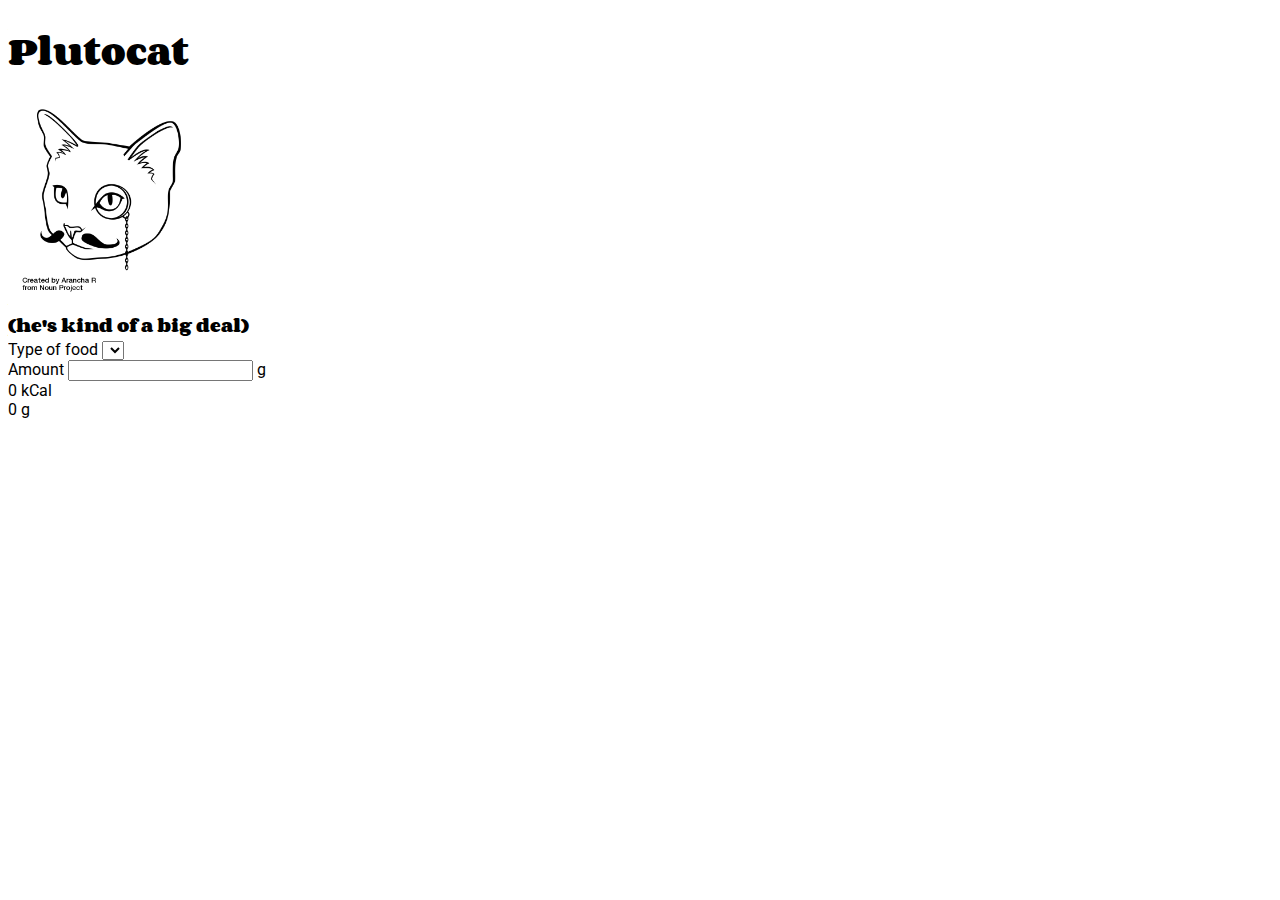
==== index.html @ 237bd45a "Lower cal per day. Change to new food." ====
<!DOCTYPE html>
<html lang="en">
<head>
    <script src="https://code.jquery.com/jquery-2.2.0.min.js"></script>
    <link href='https://fonts.googleapis.com/css?family=Corben:400,700' rel='stylesheet' type='text/css'>
    <link href='https://fonts.googleapis.com/css?family=Roboto' rel='stylesheet' type='text/css'>
    <!-- Latest compiled and minified CSS -->
    <link rel="stylesheet" href="https://maxcdn.bootstrapcdn.com/bootstrap/3.3.6/css/bootstrap.min.css" integrity="sha384-1q8mTJOASx8j1Au+a5WDVnPi2lkFfwwEAa8hDDdjZlpLegxhjVME1fgjWPGmkzs7" crossorigin="anonymous">
    <link rel="stylesheet" href="style.css">
    <meta name="viewport" content="width=device-width, initial-scale=1">
</head>
<body>
<div class="container-fluid">
    <div class="row">
        <div class="col-md-4">
            <div class="title">
                <h1 id="title">Plutocat</h1><img src="gentlemancat.png">
                <div class="subtitle">(he's kind of a big deal)</div>
            </div>
        </div> <!-- /col -->
        <div class="col-md-8">
            <div class="row">
                <div class="food-menu-container form-inline">
                    <span>Type of food</span>
                    <select id="food-menu" class="form-control" name="select">
                        <option value="0"></option>
                    </select>
                </div>
            </div>
            <div class="row">
                <div class="wet-food-input-container form-inline">
                    <span>Amount</span>
                    <input type="number" id="wet-food-in-g" class="form-control"></input>
                    <span class="units">g</span>
                </div>
            </div>
            <div class="row">
                <div class="col-md-6">
                    <div class="wet-food-container">
                        <span id="kcal-of-wet-food">0</span>
                        <span class="units">kCal</span>
                    </div>
                </div>
                <div class="col-md-6">
                    <div class="dry-food-container">
                        <span id="g-of-dry-food">0</span>
                        <span class="units">g</span>
                    </div>
                </div>
            </div>
        </div> <!-- /col -->
    </div> <!-- /.row -->
</div> <!-- /.container -->
</body>
<script>

var currentWetFoodType = "";

 var kcalPerFeeding = 152; // Beginning 5-apr-2016
// var kcalPerFeeding = 160; // Until 5-apr-2016
 var kcalPerKgDryFood = 3235; // Natural Balance "Fat Cats" food
// var kcalPerKgDryFood = 3825; // Lotus Oven-Baked Chicken dry food
wetFoodInG = 0;
var wetFoods = {};

function myBruce(stuff) {
    bruce = stuff.feed.entry;
    for (var i = 0; i < bruce.length; i++) {
         wetFoods[bruce[i].title.$t] = parseFloat(bruce[i].content.$t.split(" ")[1]);
    };
    buildFoodMenu();   
};

function buildFoodMenu() {
    $.each(wetFoods, function(key, value) {   
         $('#food-menu')
             .append($("<option></option>")
             .attr("value",value)
             .text(key)); 
    });
};

$(document).on('change', "#food-menu", function(e) {
    //console.log(this.options[e.target.selectedIndex].value);
	currentWetFoodType = this.options[e.target.selectedIndex].text;
	updateAllCalc();
});

function calcWetFoodKCal(wetFoodType, g) {
	var kcalPerKg = wetFoods[wetFoodType]
	return kcalPerKg/1000*g
};

function calcNeededDryFoodInG(kcalPerFeeding, kcalPerKgDryFood, kcalWetFood) {
	kgDryFood = (kcalPerFeeding - kcalWetFood) / kcalPerKgDryFood;
	return kgDryFood*1000
};

function updateAllCalc() {
	$("#kcal-of-wet-food")[0].innerHTML=Math.round(calcWetFoodKCal(currentWetFoodType,wetFoodInG));
	$("#g-of-dry-food")[0].innerHTML=Math.round(calcNeededDryFoodInG(kcalPerFeeding, kcalPerKgDryFood, calcWetFoodKCal(currentWetFoodType, wetFoodInG)));
};

$(document).on('keyup', "#wet-food-in-g", function() {
	console.log(currentWetFoodType);
	wetFoodInG = this.value
	updateAllCalc();
});
</script>
<script src="https://spreadsheets.google.com/feeds/list/14e4-F9rcLuyZ71so6S4E-QrcXHTjO8907BVZiR3mH2k/od6/public/basic?alt=json-in-script&callback=myBruce"></script>
</html>
---- style.css ----
img {
    width: 200px;
}

.title, #title {
    font-family: 'Corben', cursive;
    font-weight: 700;
}

body {
    font-family: 'Roboto', sans-serif;
}
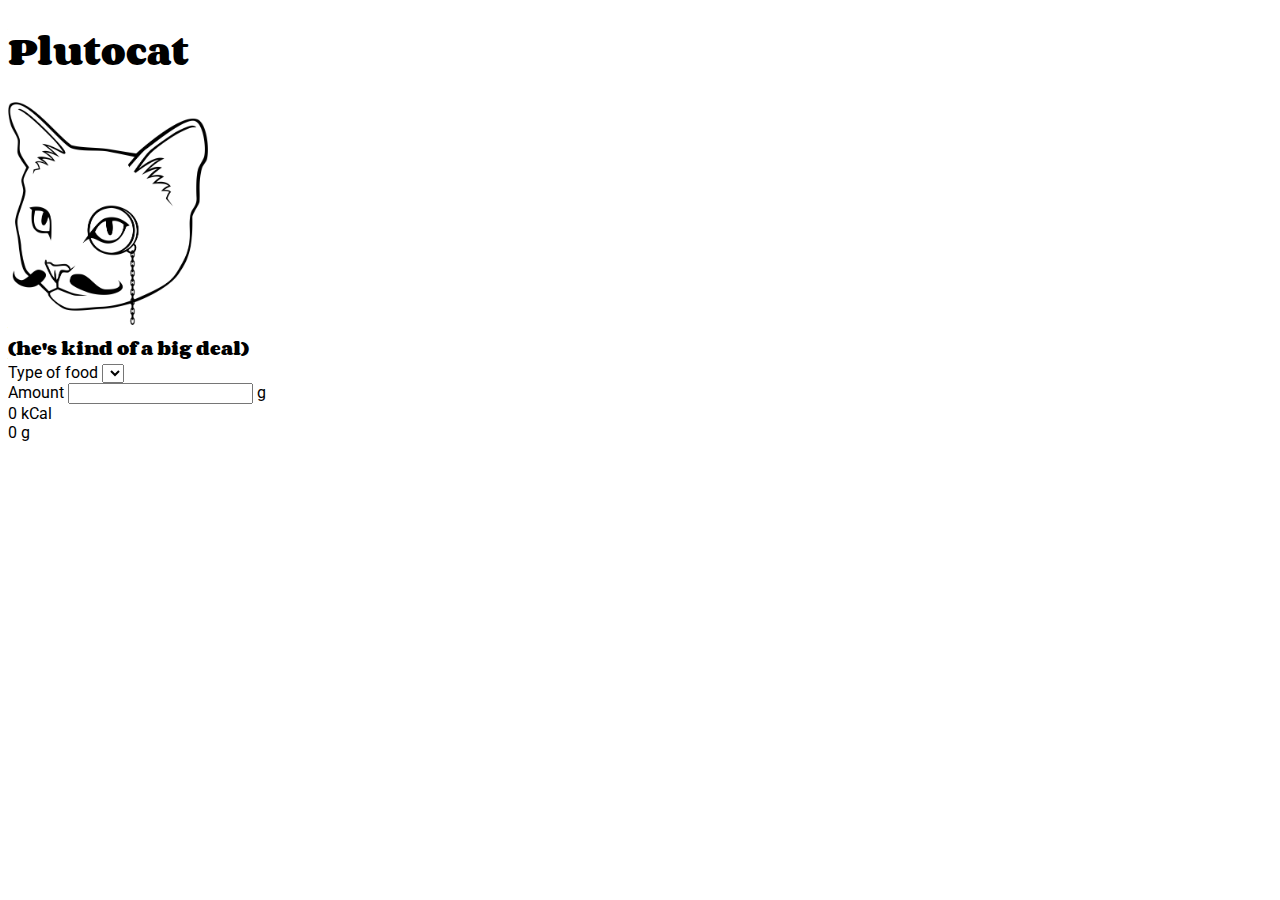
==== commit 549552c3: "Merge pull request #8 from ianzd/master" ====
--- a/index.html
+++ b/index.html
@@ -56,7 +56,8 @@
 
 var currentWetFoodType = "";
 
- var kcalPerFeeding = 152; // Beginning 5-apr-2016
+var kcalPerFeeding = 144; // Beginning 25-oct-2016
+// var kcalPerFeeding = 152; // Beginning 5-apr-2016
 // var kcalPerFeeding = 160; // Until 5-apr-2016
  var kcalPerKgDryFood = 3235; // Natural Balance "Fat Cats" food
 // var kcalPerKgDryFood = 3825; // Lotus Oven-Baked Chicken dry food
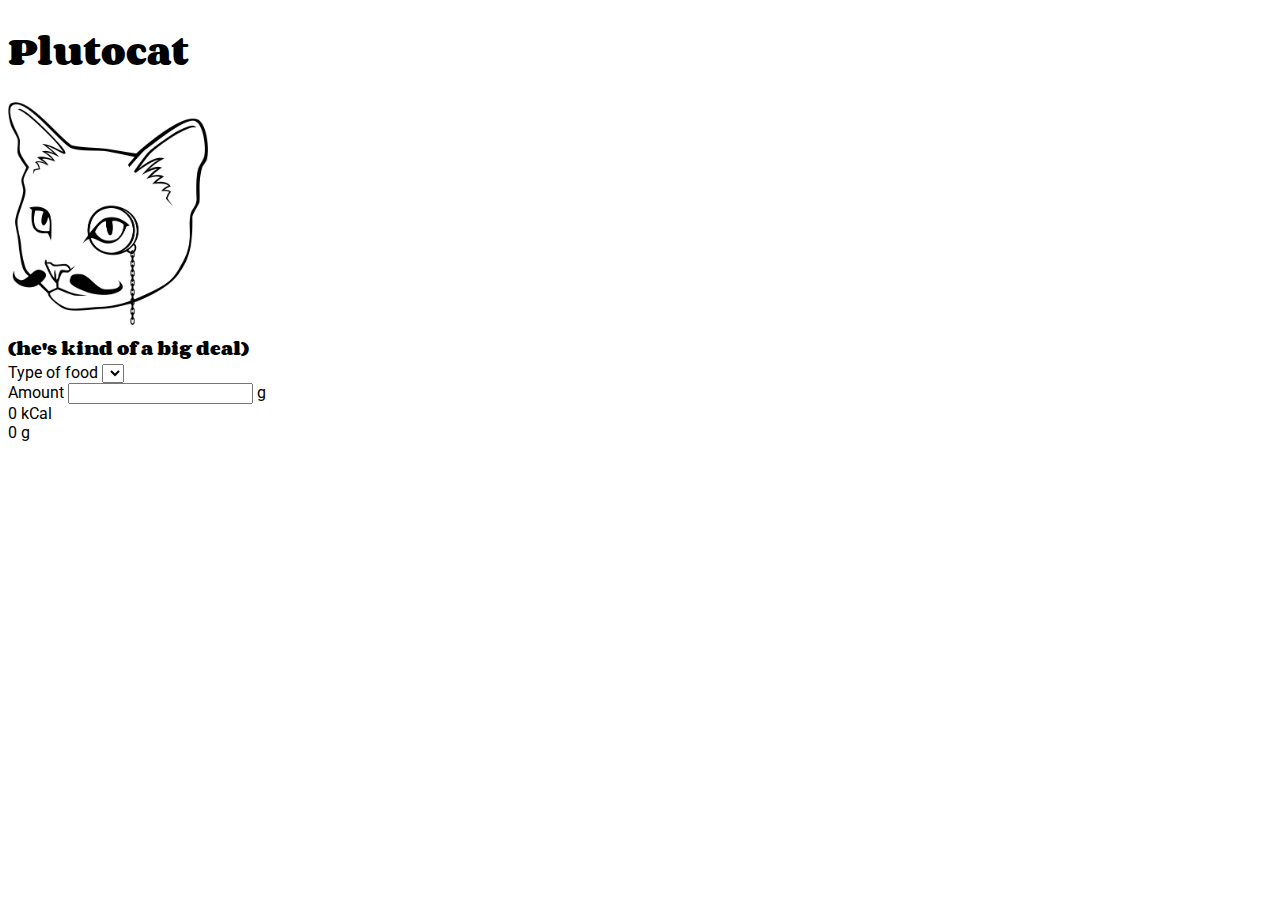
==== commit bf768e64: "Switch Bruce to new food" ====
--- a/index.html
+++ b/index.html
@@ -59,8 +59,9 @@
 var kcalPerFeeding = 144; // Beginning 25-oct-2016
 // var kcalPerFeeding = 152; // Beginning 5-apr-2016
 // var kcalPerFeeding = 160; // Until 5-apr-2016
- var kcalPerKgDryFood = 3235; // Natural Balance "Fat Cats" food
+// var kcalPerKgDryFood = 3235; // Natural Balance "Fat Cats" food
 // var kcalPerKgDryFood = 3825; // Lotus Oven-Baked Chicken dry food
+var kcalPerKgDryFood = 3498; // Prescription Diet t/d
 wetFoodInG = 0;
 var wetFoods = {};
 
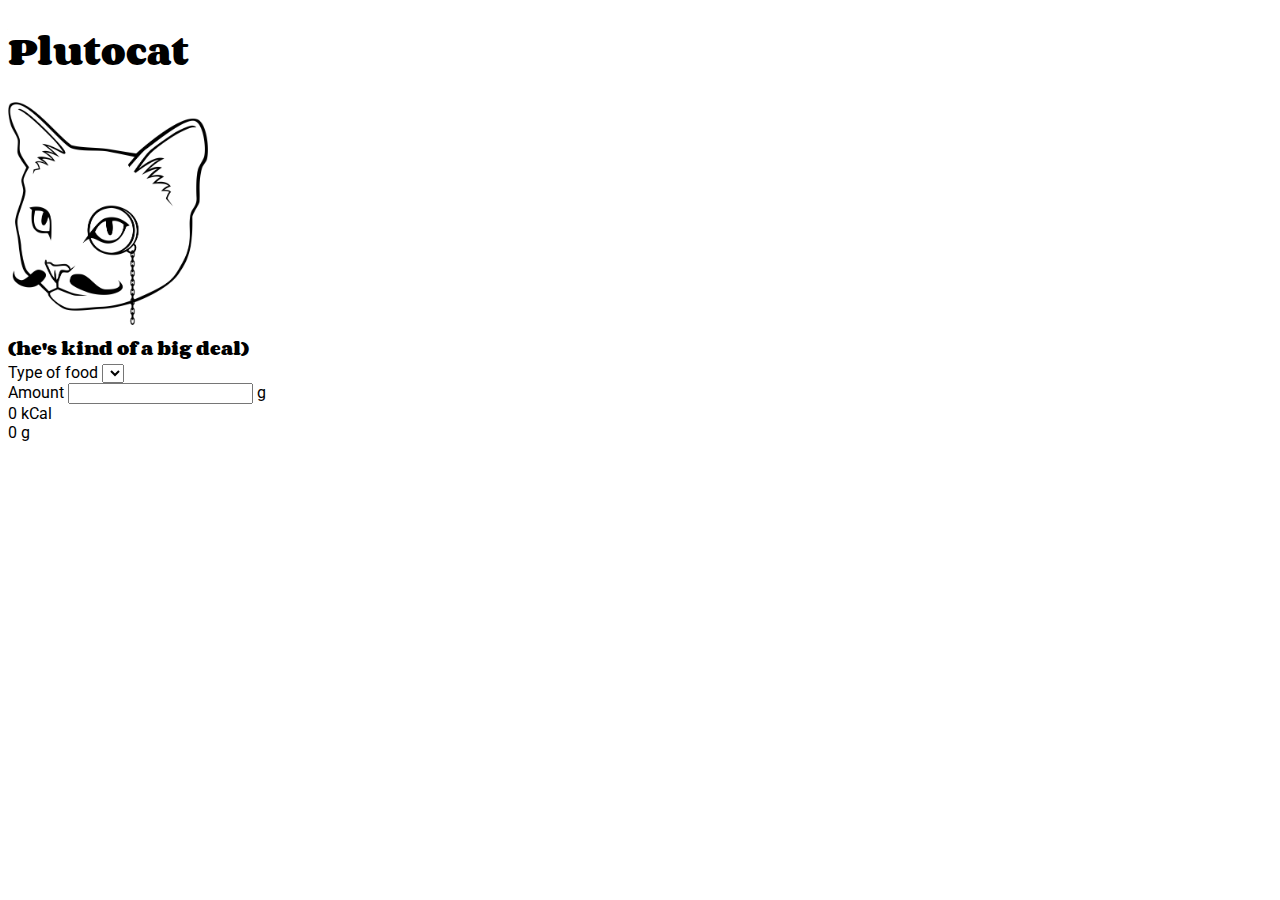
==== commit eca293dd: "Update bruce dry food kcal per kg" ====
--- a/index.html
+++ b/index.html
@@ -61,7 +61,8 @@
 // var kcalPerFeeding = 160; // Until 5-apr-2016
 // var kcalPerKgDryFood = 3235; // Natural Balance "Fat Cats" food
 // var kcalPerKgDryFood = 3825; // Lotus Oven-Baked Chicken dry food
-var kcalPerKgDryFood = 3498; // Prescription Diet t/d
+// var kcalPerKgDryFood = 3498; // Prescription Diet t/d
+var kcalPerKgDryFood = 3790; // Royal Canin Feline Renal Support
 wetFoodInG = 0;
 var wetFoods = {};
 
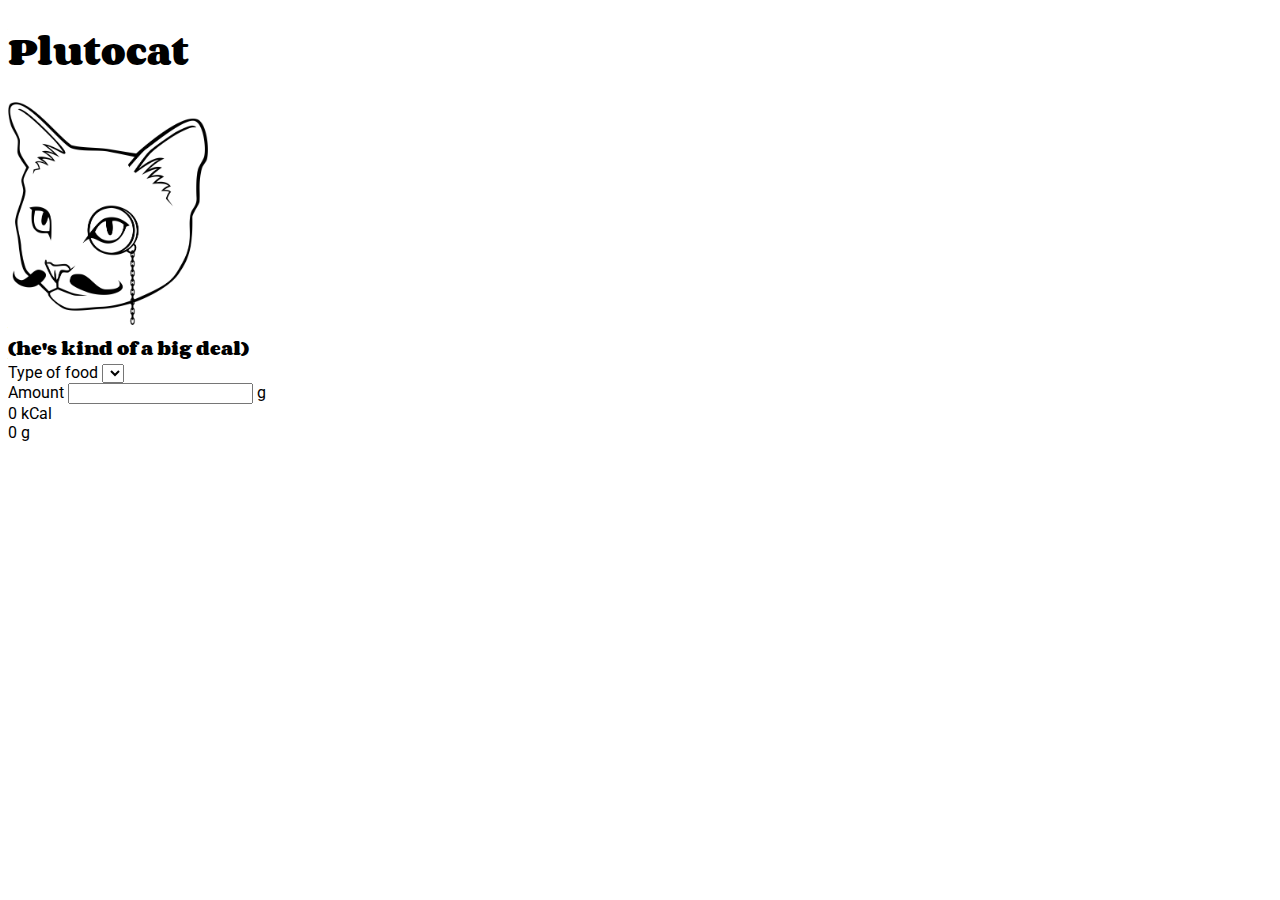
==== commit 23c6152a: "change calories" ====
--- a/index.html
+++ b/index.html
@@ -56,7 +56,8 @@
 
 var currentWetFoodType = "";
 
-var kcalPerFeeding = 144; // Beginning 25-oct-2016
+var kcalPerFeeding = 130; // Beginning Fall 2018
+// var kcalPerFeeding = 144; // Beginning 25-oct-2016
 // var kcalPerFeeding = 152; // Beginning 5-apr-2016
 // var kcalPerFeeding = 160; // Until 5-apr-2016
 // var kcalPerKgDryFood = 3235; // Natural Balance "Fat Cats" food
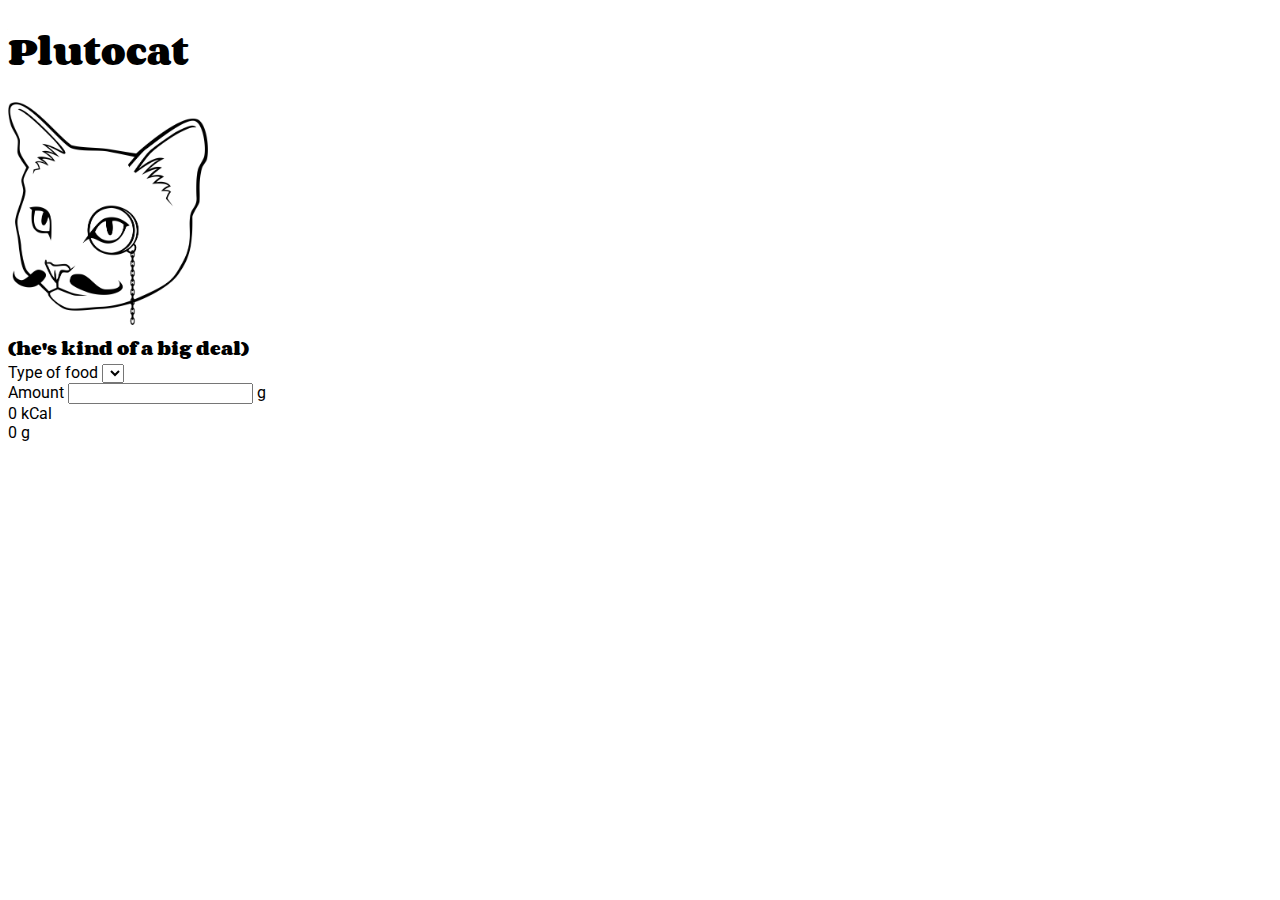
==== commit e2e34d32: "update cal" ====
--- a/index.html
+++ b/index.html
@@ -56,7 +56,7 @@
 
 var currentWetFoodType = "";
 
-var kcalPerFeeding = 130; // Beginning Fall 2018
+var kcalPerFeeding = 129; // Beginning Fall 2018
 // var kcalPerFeeding = 144; // Beginning 25-oct-2016
 // var kcalPerFeeding = 152; // Beginning 5-apr-2016
 // var kcalPerFeeding = 160; // Until 5-apr-2016
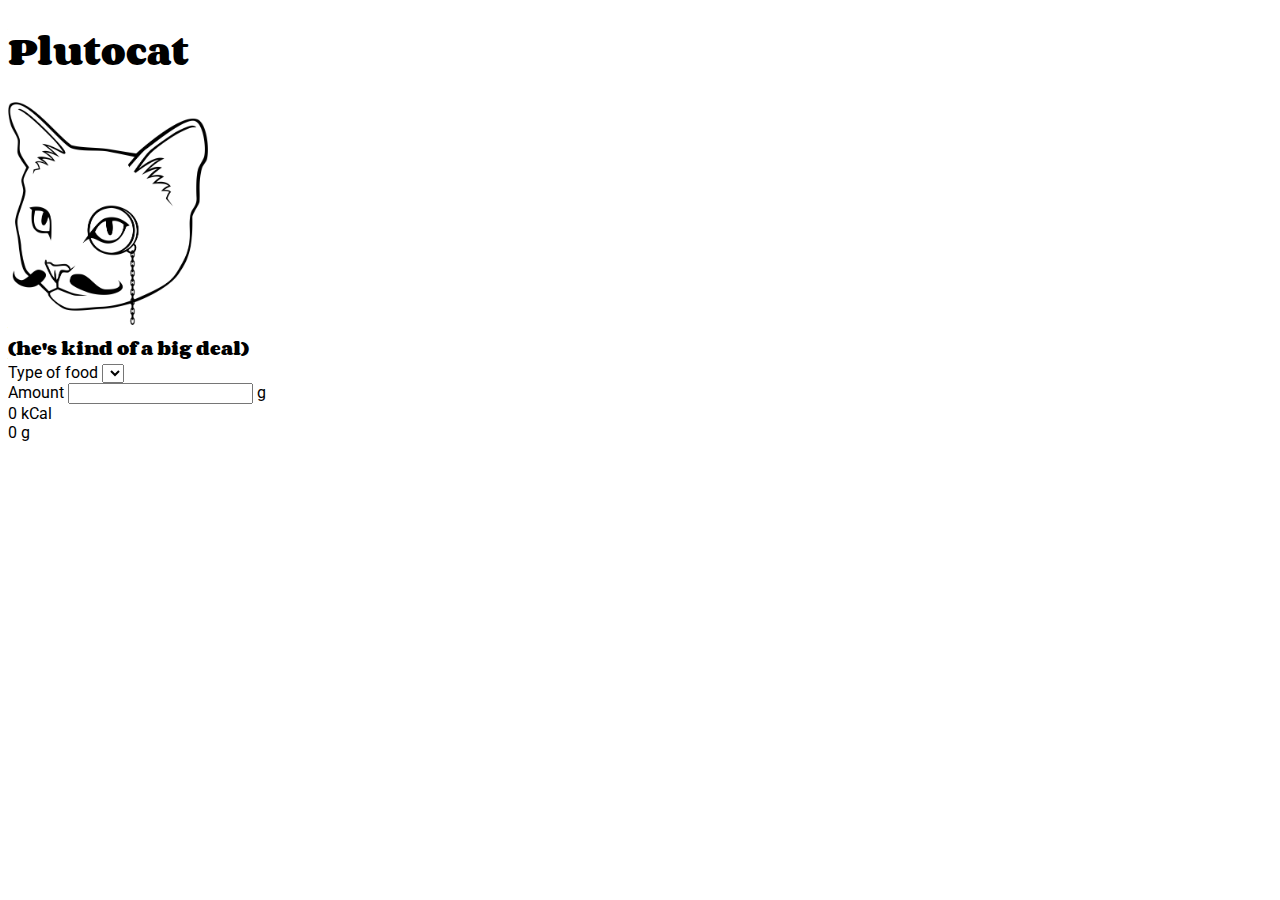
==== commit 12421573: "updaaaaate" ====
--- a/index.html
+++ b/index.html
@@ -56,7 +56,7 @@
 
 var currentWetFoodType = "";
 
-var kcalPerFeeding = 129; // Beginning Fall 2018
+var kcalPerFeeding = 125; // Beginning Fall 2018
 // var kcalPerFeeding = 144; // Beginning 25-oct-2016
 // var kcalPerFeeding = 152; // Beginning 5-apr-2016
 // var kcalPerFeeding = 160; // Until 5-apr-2016
